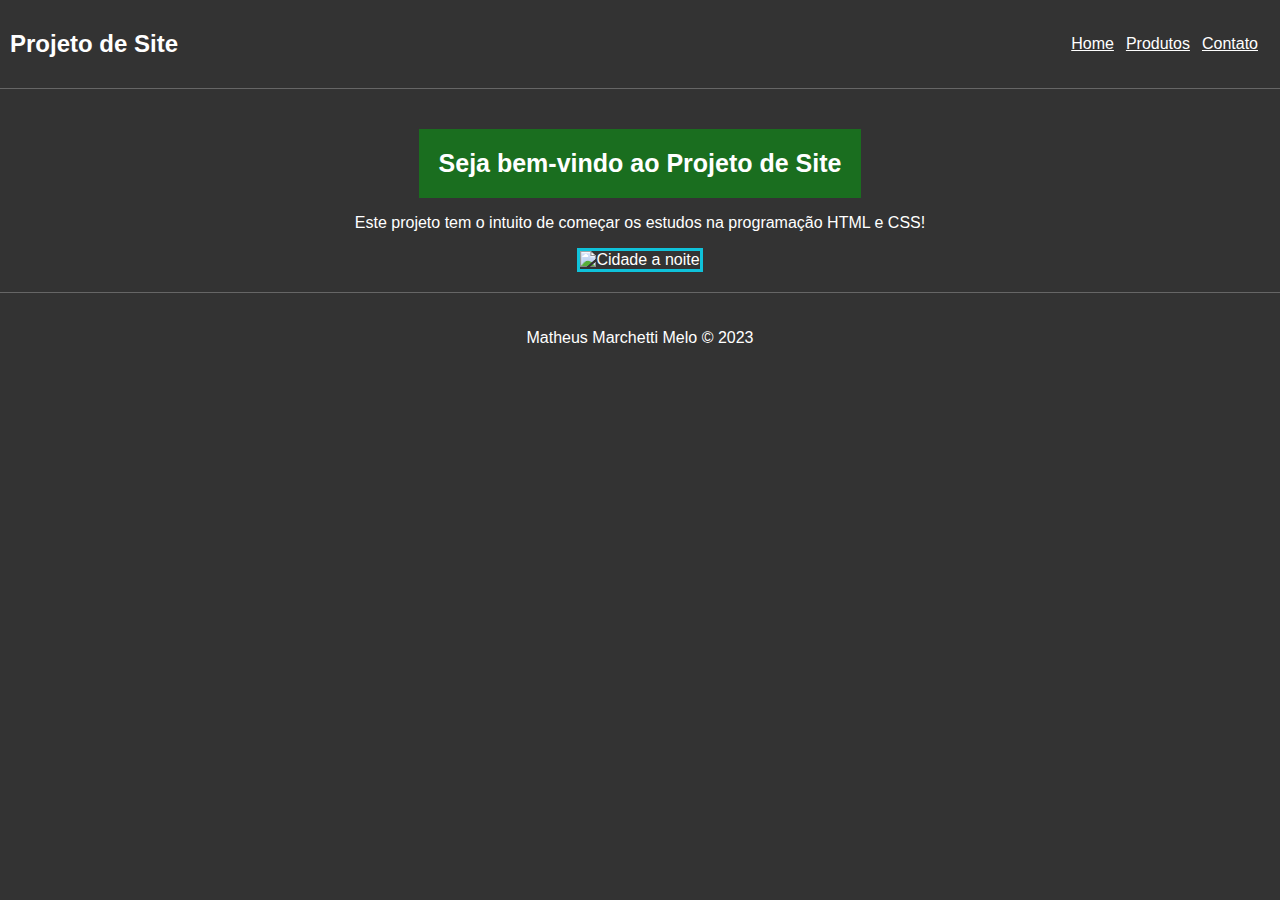
==== website/index.html @ fca0c5fd "Main page created" ====
<!DOCTYPE html>
<html lang="en">

<head>
    <meta charset="UTF-8">
    <meta http-equiv="X-UA-Compatible" content="IE=edge">
    <meta name="viewport" content="width=device-width, initial-scale=1.0">
    <title>Projeto de Site</title>
    <link rel="stylesheet" href="styles.css">
</head>

<body>
    <nav>
        <h2>Projeto de Site</h2>
        <ul>
            <li><a href="#">Home</a></li>
            <li><a href="#">Produtos</a></li>
            <li><a href="#">Contato</a></li>
        </ul>
    </nav>
    <section>
        <a href="https://www.google.com.br">Seja bem-vindo ao Projeto de Site</a>
        <p>Este projeto tem o intuito de começar os estudos na programação HTML e CSS!</p>
        <img src="https://www.resimob.com.br/wp-content/uploads/2015/02/cidade-a-noite.jpg" alt="Cidade a noite">
    </section>
    <footer>
        <p>Matheus Marchetti Melo &copy; 2023</p>
    </footer>
</body>

</html>
---- website/styles.css ----
body {
    font-family: Helvetica;
    text-align: center;
    color: #fff;
    background-color: #333;
    padding: 0;
    margin: 0;
}

nav {
    display: flex;
    justify-content: space-between;
    padding: 10px;
    border-bottom: 1px solid #666;
    align-items: center;
}

nav ul {
    display: flex;
    list-style: none;
}

ul li {
    margin-right: 12px;
}

ul li a {
    color: #fff;
}

h1 {
    font-size: 32px;
}

img {
    border: 3px solid rgb(15, 194, 218);
}

footer {
    padding: 20px;
    border-top: 1px solid #666;
    margin-top: 20px;
}

section a {
    display: inline-block;
    background-color: #1a6e1f;
    padding: 20px 20px;
    color: #fff;
    color: inherit;
    font-size: 25px;
    margin-top: 40px;
    cursor: pointer;
    font-weight: bold;
    text-decoration: none;
}
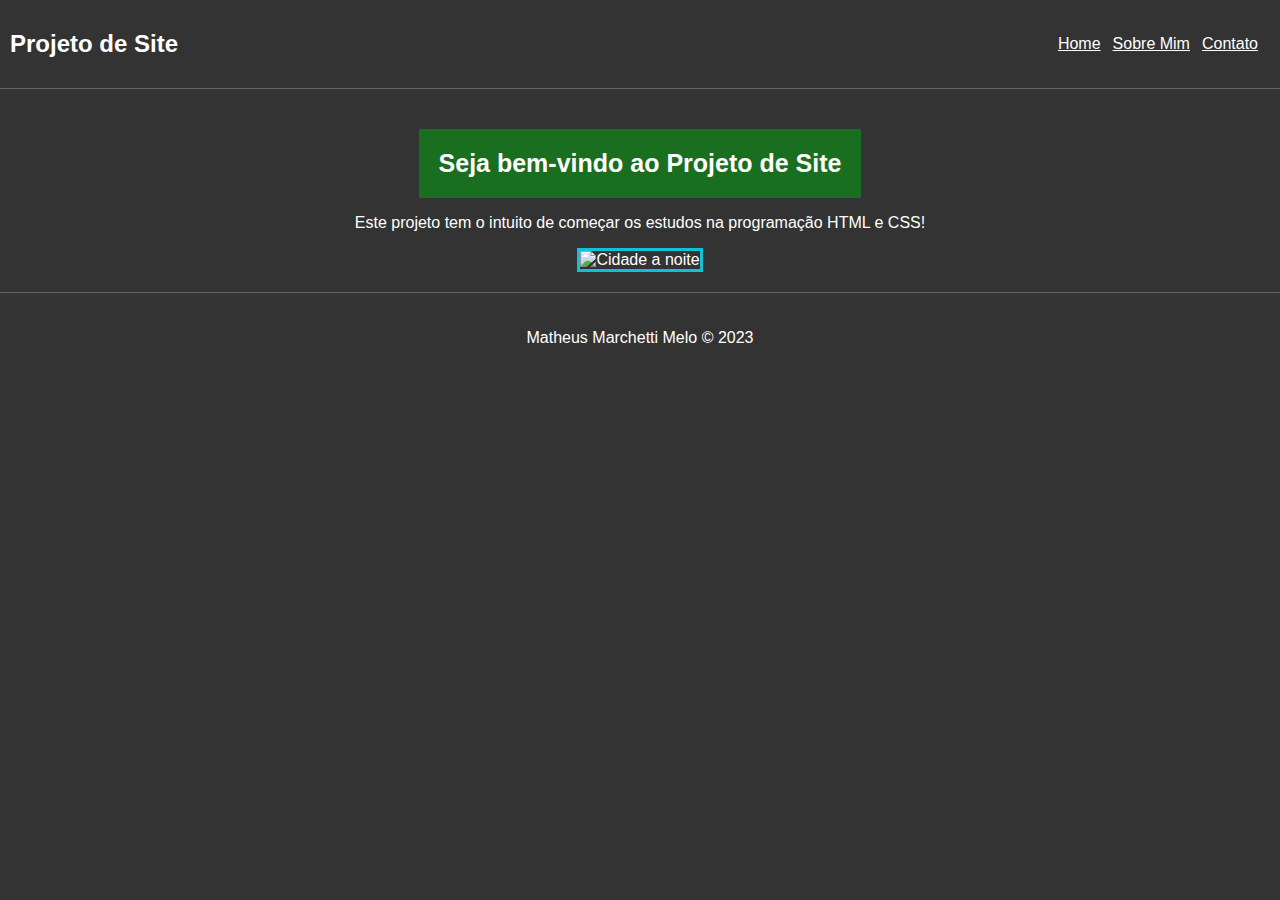
==== commit 50ec853c: "Update index.html" ====
--- a/website/index.html
+++ b/website/index.html
@@ -14,7 +14,7 @@
         <h2>Projeto de Site</h2>
         <ul>
             <li><a href="#">Home</a></li>
-            <li><a href="#">Produtos</a></li>
+            <li><a href="#">Sobre Mim</a></li>
             <li><a href="#">Contato</a></li>
         </ul>
     </nav>
